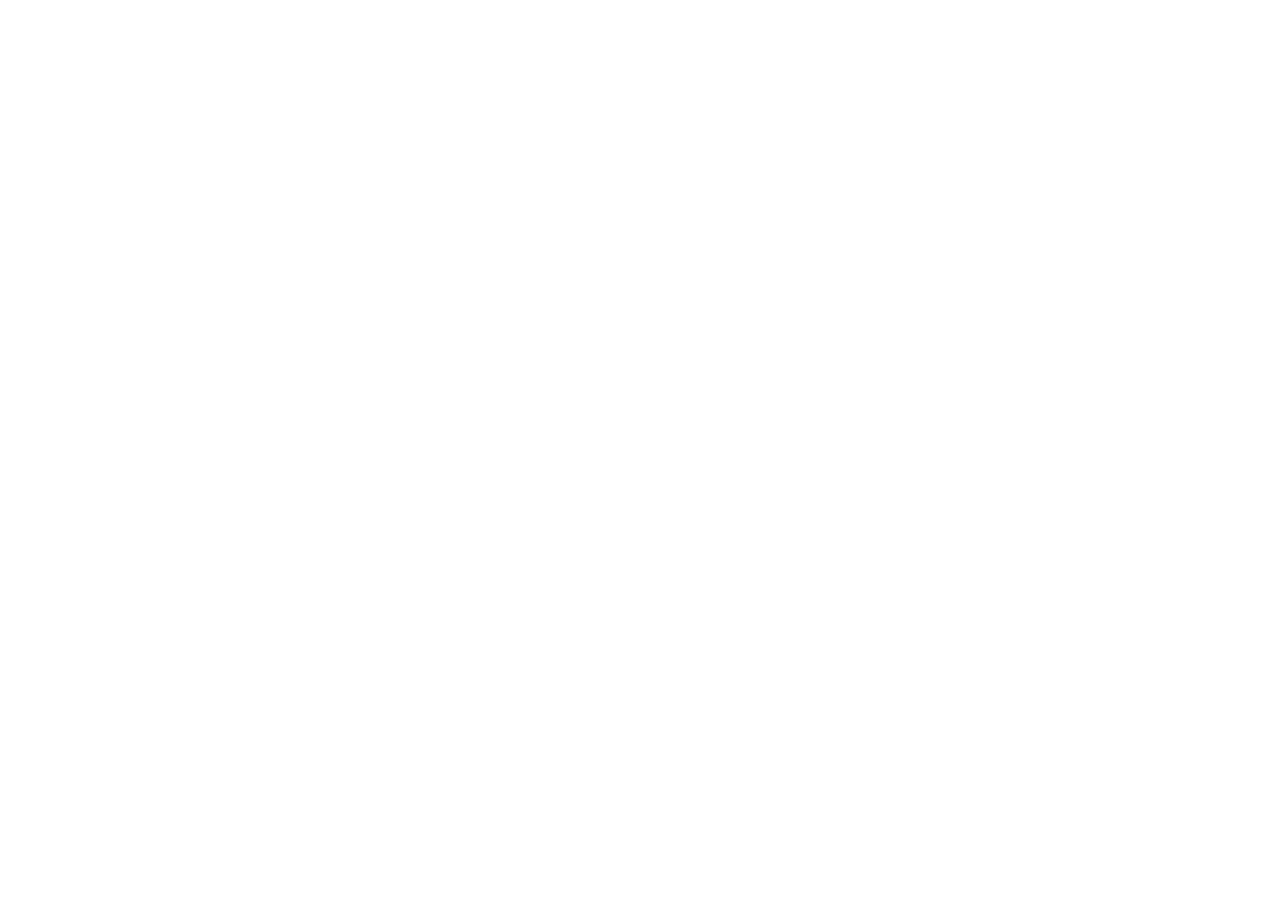
==== index.html @ 68498096 "Added dynamic text with Javascript" ====
<html>
    <head>
        <link rel="stylesheet" href="styles.css">
        <meta charset="UTF-8">
        <script src = "index.js"></script>
        <script src = "lib/p5.min.js"></script>
        <script src = "lib/p5.dom.min.js"></script>
        <script src = "lib/p5.sound.min.js"></script>
        <title>Campfire Tales - Coming Soon!</title>
    </head>
    <body>
    </body>
</html>
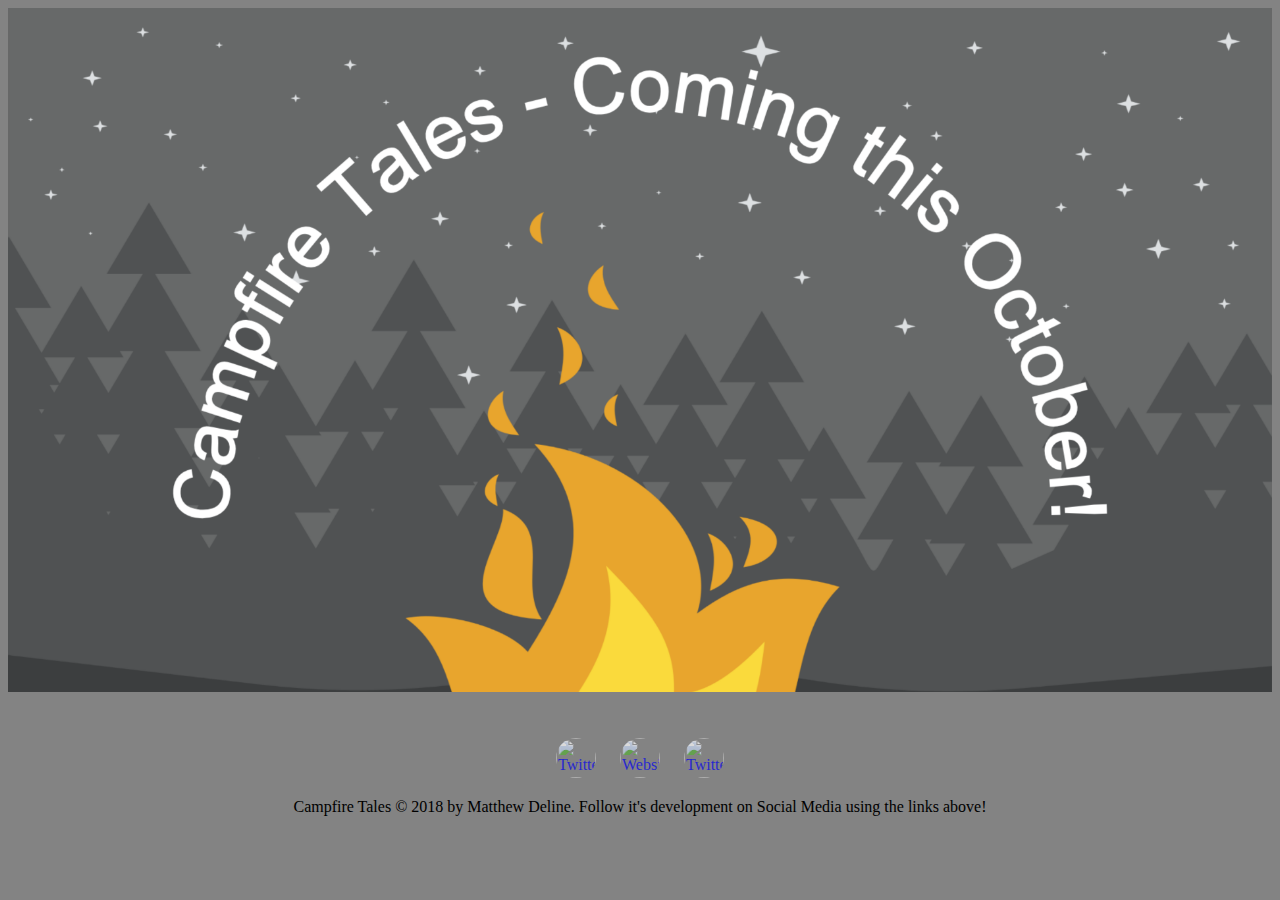
==== commit df731de6: "Changed Background Image to encourage quick viewing of social contacts and implemented autoscroll on" ====
--- a/index.html
+++ b/index.html
@@ -1,13 +1,48 @@
 <html>
     <head>
+        <meta charset="UTF-8">
+        <meta http-equiv="content-type" content="text/html">
+        <meta content="width=device-width, initial-scale=1.0, maximum-scale=1.0, user-scalable=0" name="viewport">
         <link rel="stylesheet" href="styles.css">
-        <meta charset="UTF-8">
-        <script src = "index.js"></script>
+        <!-- <script src = "index.js"></script>
         <script src = "lib/p5.min.js"></script>
         <script src = "lib/p5.dom.min.js"></script>
-        <script src = "lib/p5.sound.min.js"></script>
+        <script src = "lib/p5.sound.min.js"></script> -->
         <title>Campfire Tales - Coming Soon!</title>
     </head>
-    <body>
+    <body width = "device-width">
+      <a href="#bottom">  
+      <img class="background" src="assets/campfire2.png"></a>
     </body>
+
+    <!-- Social Media footer credit to Cisco Rendon https://codepen.io/crendon213wp/pen/PpYdNp-->
+    <footer id="colophon" class="site-footer" role="contentinfo">
+        <div class="social-wrapper">
+          <ul>
+            <li>
+              <a href="https://twitter.com/mattdeline" target="_blank">
+                <img src="https://cdn1.iconfinder.com/data/icons/logotypes/32/twitter-128.png" alt="Twitter Logo" class="twitter-icon"></a>
+            </li>
+            <li>
+            <a href="https://www.matthewdeline.com/" target="_blank">
+              <img src="http://icons.iconarchive.com/icons/uiconstock/socialmedia/128/Wordpress-icon.png" alt="Website Logo" class="website-icon"></a>
+            </li>
+            <!-- <li>
+              <a href="https://www.youtube.com/matthewdeline" target="_blank">
+                <img src="https://lh3.googleusercontent.com/j_RwVcM9d47aBDW5DS1VkdxUYCkDUCB6wZglv4x-9SmsxO0VaFs7Csh-FmKRCWz9r_Ef=w170" alt="Youtube Logo" class="youtube-icon"></a>
+            </li> -->
+            <li>
+              <a href="https://twitter.com/CampfireTale" target="_blank">
+               <img src="https://cdn1.iconfinder.com/data/icons/logotypes/32/twitter-128.png" alt="Twitter Logo" class="twitter-icon"></a>
+            </li>
+          </ul>
+        </div>
+      
+        <nav class="footer-nav" role="navigation">
+          <p>Campfire Tales &copy; 2018 by Matthew Deline. Follow it's development on Social Media using the links above!</p>
+        </nav>
+      </footer>
+      <a name="bottom"></a>
+      <!-- #colophon -->
+
 </html>--- a/styles.css
+++ b/styles.css
@@ -0,0 +1,73 @@
+body {
+    /* background-image: url("assets/campfire.png");
+    max-width: 100%;
+    max-height: 100%;
+    -webkit-background-size: contain;
+    -moz-background-size: contain;
+    -o-background-size: contain;
+    background-size: contain;
+    background-repeat: no-repeat; */
+    background-color:#838383;
+}
+
+img.background {
+    width: 100%;
+    height: auto;
+}
+
+/* Social Media footer credit to Cisco Rendon https://codepen.io/crendon213wp/pen/PpYdNp */
+
+.site-footer {
+    background-color: #838383;
+      text-align: center;
+      margin: 10px 0;
+      padding: 10px 0;
+  }
+  
+  #social-wrapper {
+      text-align: center;
+  }
+  
+  /*Social Media Icons*/
+  .social-wrapper {
+      text-align: center;
+      margin-right: 30px;
+  }
+  
+  .social-wrapper ul li {
+      display: inline-block;
+      margin: 0 5px ;
+      padding-right: 10px;
+  }
+  
+  .twitter-icon,
+  .facebook-icon,
+  .instagram-icon,
+  .linkedin-icon,
+  .googleplus-icon,
+  .youtube-icon,
+  .website-icon,
+  .foursquare-icon{
+      margin-top: .625em;
+      width: 40px;
+      height: 40px;
+      opacity: .7;
+      filter: alpha(opacity=60); /* For IE8 and earlier */
+    border-radius: 25px;
+  }
+  
+  .twitter-icon:hover,
+  .facebook-icon:hover,
+  .instagram-icon:hover,
+  .linkedin-icon:hover,
+  .googleplus-icon:hover,
+  .youtube-icon:hover,
+  .website-icon:hover,
+  .foursquare-icon:hover {
+      opacity: 1.0;
+      filter: alpha(opacity=100); /* For IE8 and earlier */
+  }
+  
+  .footer-nav p {
+      text-align: center;
+  }